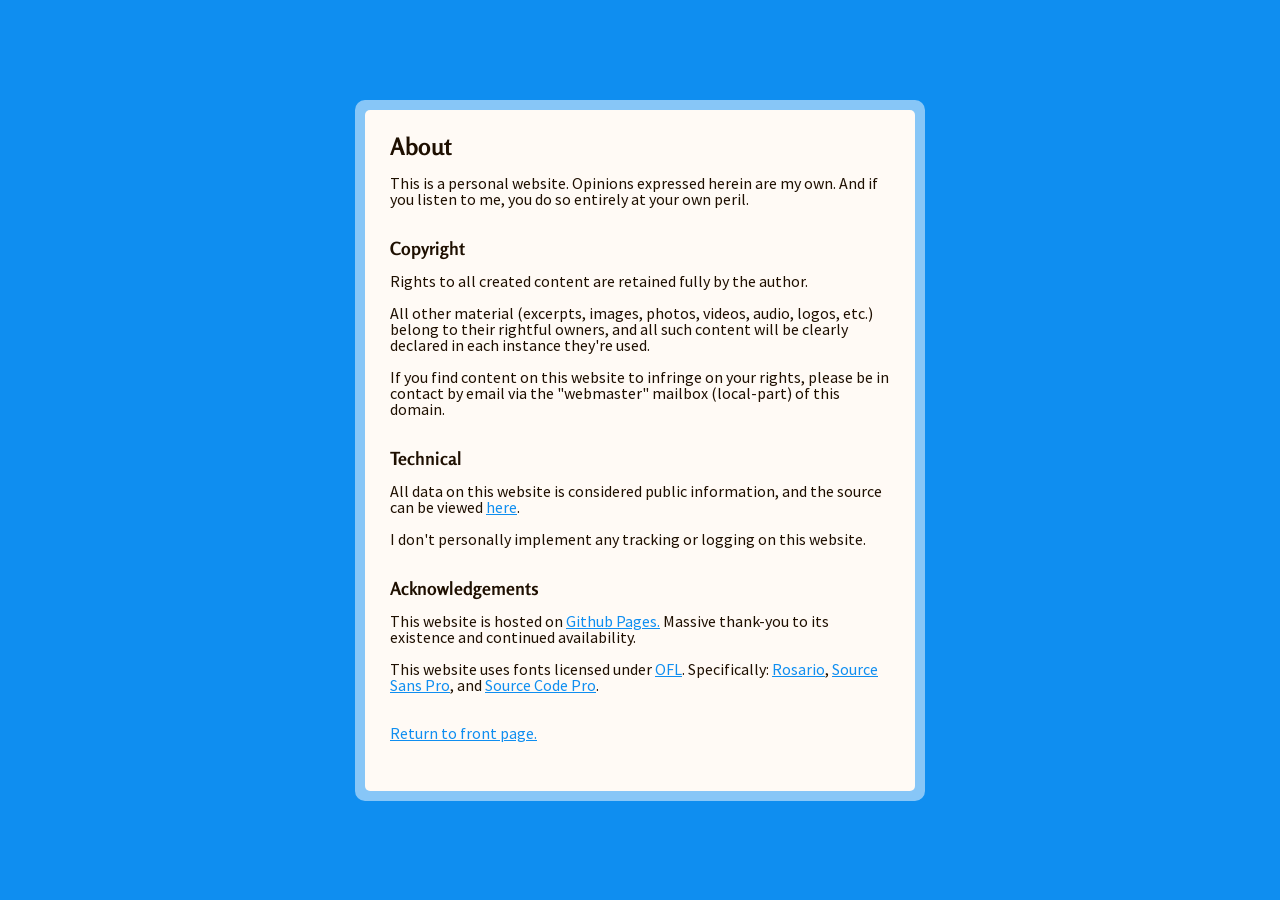
==== about.html @ 8c8f2f62 "Add About-page and Style changes to secondary headings." ====
<!DOCTYPE HTML>
<!-- WWW.TBK.FI / INDEX.html -->
<html>
<head>
 <title>tbk - redirect</title>
 <meta charset="utf-8" />
 <meta name="viewport" content="width=device-width, height=device-height, initial-scale=1.0">
 <meta name="author" content="Tuomo Björk">
 <meta name="description" content="Redirection confirmation.">
 <link href="assets/css/reset.css" rel="stylesheet">
 <link href="assets/css/style.css" rel="stylesheet">
 <link rel="icon" type="image/x-icon" href="assets/media/favicon.ico">
</head>
<body id="index">
 <div class="viewport">
  <div class="frame">
   <div class="two">
    <h1>About</h1><br>
    <p>
     This is a personal website. Opinions expressed herein are my own. And if you listen to me, you do so entirely at your own peril.
    </p>
    <br><br><h2>Copyright</h2><br>
    <p>
     Rights to all created content are retained fully by the author.
    </p>
    <br>
    <p>
     All other material (excerpts, images, photos, videos, audio, logos, etc.) belong to their rightful owners, and all such content will be clearly declared in each instance they're used.
    </p>
    <br>
    <p>
     If you find content on this website to infringe on your rights, please be in contact by email via the "webmaster" mailbox (local-part) of this domain.
    </p>
    <br><br><h2>Technical</h2><br>
    <p>
     All data on this website is considered public information, and the source can be viewed <a href="https://github.com/tbkfi/tbkfi.github.io">here</a>.
    </p>
    <br>
    <p>
     I don't personally implement any tracking or logging on this website.
    </p>
    <br><br><h2>Acknowledgements</h2><br>
    <p>
     This website is hosted on <a href="https://pages.github.com/">Github Pages.</a> Massive thank-you to its existence and continued availability.
    </p>
    <br>
    <p>
     This website uses fonts licensed under <a href="https://choosealicense.com/licenses/ofl/">OFL</a>. Specifically: <a href="https://fonts.google.com/specimen/Rosario">Rosario</a>, <a href="https://fonts.google.com/specimen/Source+Sans+Pro">Source Sans Pro</a>, and <a href="https://fonts.google.com/specimen/Source+Code+Pro">Source Code Pro</a>.
    </p>
    <br><br>
     <p> <a href="https://www.tbk.fi/">Return to front page.</a>
   </div>
  </div>
 </div>
</body>

<!-- JS (not used) -->
<!-- <script src="assets/index.js"></script> -->

</html>
---- assets/css/style.css ----
/*
site:     WWW.TBK.FI / ASSETS / CSS / STYLE.css
target:   GITHUB
source:   mirror, manual
style:    FOCUS, landing
palette:  AR-EB

ver.:     1 @ 2022-06-01
*/

:root {
  --colour-primary: #0f8ef0;
  --colour-secondary: #f74e45;
  --colour-white: #fffaf5;
  --colour-black: #1e0f00;
}

h1, h2, h3 {
  font-family: "Rosario";
  font-weight: 600;
  color: var(--colour-black);
}
h4, h5, h6 {
  font-family: "Rosario";
  font-weight: 300;
  color: var(--colour-black);
}
h1, h4 {
  font-size: 24px;
}
h2, h5 {
  font-size: 18px;
}
h3, h6 {
  font-size: 16px;
}


p {
  font-family: "Source Sans Pro";
  font-weight: 400;
  font-size: 16px;

  color: var(--colour-black)
}
em {
  font-style: italic;
}
em-r {
  color: var(--colour-secondary)
}
em-b {
  color: var(--colour-primary)
}

/* rosario-300 - latin-ext_latin */
@font-face {
  font-family: 'Rosario';
  font-style: normal;
  font-weight: 300;
  src: local(''),
       url('../fonts/rosario-v26-latin-ext_latin-300.woff2') format('woff2'), /* Chrome 26+, Opera 23+, Firefox 39+ */
       url('../fonts/rosario-v26-latin-ext_latin-300.woff') format('woff'); /* Chrome 6+, Firefox 3.6+, IE 9+, Safari 5.1+ */
}
/* rosario-700 - latin-ext_latin */
@font-face {
  font-family: 'Rosario';
  font-style: normal;
  font-weight: 700;
  src: local(''),
       url('../fonts/rosario-v26-latin-ext_latin-700.woff2') format('woff2'), /* Chrome 26+, Opera 23+, Firefox 39+ */
       url('../fonts/rosario-v26-latin-ext_latin-700.woff') format('woff'); /* Chrome 6+, Firefox 3.6+, IE 9+, Safari 5.1+ */
}
/* rosario-700italic - latin-ext_latin */
@font-face {
  font-family: 'Rosario';
  font-style: italic;
  font-weight: 700;
  src: local(''),
       url('../fonts/rosario-v26-latin-ext_latin-700italic.woff2') format('woff2'), /* Chrome 26+, Opera 23+, Firefox 39+ */
       url('../fonts/rosario-v26-latin-ext_latin-700italic.woff') format('woff'); /* Chrome 6+, Firefox 3.6+, IE 9+, Safari 5.1+ */
}

/* source-sans-pro-regular - latin-ext_latin */
@font-face {
  font-family: 'Source Sans Pro';
  font-style: normal;
  font-weight: 400;
  src: local(''),
       url('../fonts/source-sans-pro-v21-latin-ext_latin-regular.woff2') format('woff2'), /* Chrome 26+, Opera 23+, Firefox 39+ */
       url('../fonts/source-sans-pro-v21-latin-ext_latin-regular.woff') format('woff'); /* Chrome 6+, Firefox 3.6+, IE 9+, Safari 5.1+ */
}
/* source-sans-pro-italic - latin-ext_latin */
@font-face {
  font-family: 'Source Sans Pro';
  font-style: italic;
  font-weight: 400;
  src: local(''),
       url('../fonts/source-sans-pro-v21-latin-ext_latin-italic.woff2') format('woff2'), /* Chrome 26+, Opera 23+, Firefox 39+ */
       url('../fonts/source-sans-pro-v21-latin-ext_latin-italic.woff') format('woff'); /* Chrome 6+, Firefox 3.6+, IE 9+, Safari 5.1+ */
}
/* source-sans-pro-600 - latin-ext_latin */
@font-face {
  font-family: 'Source Sans Pro';
  font-style: normal;
  font-weight: 600;
  src: local(''),
       url('../fonts/source-sans-pro-v21-latin-ext_latin-600.woff2') format('woff2'), /* Chrome 26+, Opera 23+, Firefox 39+ */
       url('../fonts/source-sans-pro-v21-latin-ext_latin-600.woff') format('woff'); /* Chrome 6+, Firefox 3.6+, IE 9+, Safari 5.1+ */
}
/* source-code-pro-regular - latin-ext_latin */
@font-face {
  font-family: 'Source Code Pro';
  font-style: normal;
  font-weight: 400;
  src: local(''),
       url('../fonts/source-code-pro-v21-latin-ext_latin-regular.woff2') format('woff2'), /* Chrome 26+, Opera 23+, Firefox 39+ */
       url('../fonts/source-code-pro-v21-latin-ext_latin-regular.woff') format('woff'); /* Chrome 6+, Firefox 3.6+, IE 9+, Safari 5.1+ */
}
/* source-code-pro-600 - latin-ext_latin */
@font-face {
  font-family: 'Source Code Pro';
  font-style: normal;
  font-weight: 600;
  src: local(''),
       url('../fonts/source-code-pro-v21-latin-ext_latin-600.woff2') format('woff2'), /* Chrome 26+, Opera 23+, Firefox 39+ */
       url('../fonts/source-code-pro-v21-latin-ext_latin-600.woff') format('woff'); /* Chrome 6+, Firefox 3.6+, IE 9+, Safari 5.1+ */
}
/* source-code-pro-italic - latin-ext_latin */
@font-face {
  font-family: 'Source Code Pro';
  font-style: italic;
  font-weight: 400;
  src: local(''),
       url('../fonts/source-code-pro-v21-latin-ext_latin-italic.woff2') format('woff2'), /* Chrome 26+, Opera 23+, Firefox 39+ */
       url('../fonts/source-code-pro-v21-latin-ext_latin-italic.woff') format('woff'); /* Chrome 6+, Firefox 3.6+, IE 9+, Safari 5.1+ */
}

a {
  color: var(--colour-primary);
  opacity: 1;
}
a:link {
  color: var(--colour-primary);
}
a:hover {
  color: var(--colour-secondary);
}
a:visited {
  color: none;
}

::selection {
  color: #FFFFFF;
  background: var(--colour-secondary);
}
::-moz-selection {
  color: #FFFFFF;
  background: var(--colour-secondary);
}

::-webkit-scrollbar-track {
  background: var(--colour-primary);
}
::-webkit-scrollbar {
  width: 7px;
  height: 7px;
}
::-webkit-scrollbar-thumb {
  background: var(--colour-white);
}
::-webkit-scrollbar-thumb:hover {
  background: var(--colour-secondary);
}

html {
  background-color: var(--colour-primary);
  image-rendering: -webkit-optimize-contrast;
}
header {
  -webkit-touch-callout: none; /* iOS Safari */
  -webkit-user-select: none; /* Safari */
  -khtml-user-select: none; /* Konqueror HTML */
  -moz-user-select: none; /* Old versions of Firefox */
  -ms-user-select: none; /* Internet Explorer & Edge */
  user-select: none; /* future */
}
footer {
  -webkit-touch-callout: none; /* iOS Safari */
  -webkit-user-select: none; /* Safari */
  -khtml-user-select: none; /* Konqueror HTML */
  -moz-user-select: none; /* Old versions of Firefox */
  -ms-user-select: none; /* Internet Explorer & Edge */
  user-select: none; /* future */
}

.viewport{
  display: flex;
  justify-content: center;
  align-items: center;

  width: 100vw;
  height: 100vh;
}
.frame {
  min-width: 300px;
  width: 75%;
  max-width: 550px;

  height: auto;

  background-color: rgba(255, 255, 255, 0.50);

  padding: 10px;
  border-radius: 10px;
}

.one {
  margin: 0 auto;

  min-width: 220px;
  max-width: 500px;

  background-color: var(--colour-white);

  padding-left: 25px;
  padding-right: 25px;
  padding-top: 20px;
  padding-bottom: 20px;

  border-top-left-radius: 10px;
  border-top-right-radius: 10px;
  border-bottom-left-radius: 5px;
  border-bottom-right-radius: 5px;
}
.two {
  margin: 0 auto;

  min-width: 220px;
  max-width: 500px;

  background-color: var(--colour-white);

  padding-left: 25px;
  padding-right: 25px;
  padding-top: 25px;
  padding-bottom: 50px;

  border-radius: 5px;
}
.three {
  margin: 0 auto;
  width: auto;
  height:10px;

  background-color: var(--colour-secondary);

  padding: 5px;

  border-radius: 5px;
}
.divider {
  opacity: 0.00;
}
.avatar {
  width: 85px;
  border-radius: 5%;
}
.signature {
  float: right;
  width: 150px;
  height: 85px;
}
.tooltip {
  position: relative;
  display: inline-block;
  border-bottom: 3px dotted var(--colour-secondary);
}


.tooltip .tt-2022-2027 {
  visibility: hidden;
  width: 200px;
  background-color: black;
  color: #ffffff;
  text-align: center;
  border-radius: 4px;
  padding: 5px;

  position: absolute;
  z-index: 1;
  bottom: 100%;
  left: 50%;
  margin-left: -100px;
}
.tooltip:hover .tt-2022-2027 {
  visibility: visible;
}

.tooltip .tt-2020-2022 {
  visibility: hidden;
  width: 200px;
  background-color: black;
  color: #ffffff;
  text-align: center;
  border-radius: 4px;
  padding: 5px;

  position: absolute;
  z-index: 1;
  bottom: 100%;
  left: 50%;
  margin-left: -100px;
}
.tooltip:hover .tt-2020-2022 {
  visibility: visible;
}
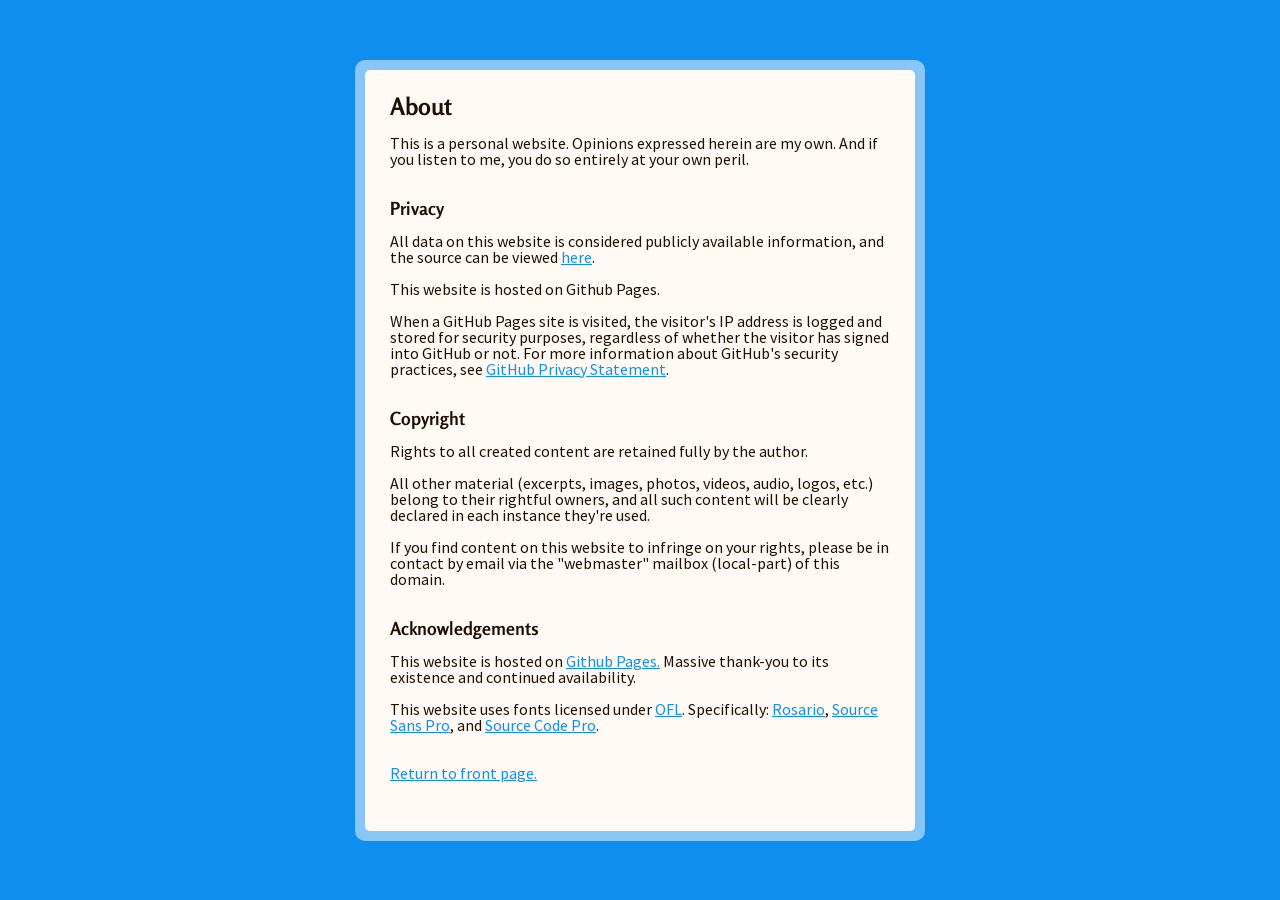
==== commit 3dde5cdd: "Revises and fixes" ====
--- a/about.html
+++ b/about.html
@@ -6,7 +6,7 @@
  <meta charset="utf-8" />
  <meta name="viewport" content="width=device-width, height=device-height, initial-scale=1.0">
  <meta name="author" content="Tuomo Björk">
- <meta name="description" content="Redirection confirmation.">
+ <meta name="description" content="About page.">
  <link href="assets/css/reset.css" rel="stylesheet">
  <link href="assets/css/style.css" rel="stylesheet">
  <link rel="icon" type="image/x-icon" href="assets/media/favicon.ico">
@@ -19,6 +19,18 @@
     <p>
      This is a personal website. Opinions expressed herein are my own. And if you listen to me, you do so entirely at your own peril.
     </p>
+    <br><br><h2>Privacy</h2><br>
+    <p>
+     All data on this website is considered publicly available information, and the source can be viewed <a href="https://github.com/tbkfi/tbkfi.github.io">here</a>.
+    </p>
+    <br>
+    <p>
+     This website is hosted on Github Pages.
+    </p>
+    <br>
+    <p>
+     When a GitHub Pages site is visited, the visitor's IP address is logged and stored for security purposes, regardless of whether the visitor has signed into GitHub or not. For more information about GitHub's security practices, see <a href="https://docs.github.com/en/articles/github-privacy-statement">GitHub Privacy Statement</a>.
+    </p>
     <br><br><h2>Copyright</h2><br>
     <p>
      Rights to all created content are retained fully by the author.
@@ -30,14 +42,6 @@
     <br>
     <p>
      If you find content on this website to infringe on your rights, please be in contact by email via the "webmaster" mailbox (local-part) of this domain.
-    </p>
-    <br><br><h2>Technical</h2><br>
-    <p>
-     All data on this website is considered public information, and the source can be viewed <a href="https://github.com/tbkfi/tbkfi.github.io">here</a>.
-    </p>
-    <br>
-    <p>
-     I don't personally implement any tracking or logging on this website.
     </p>
     <br><br><h2>Acknowledgements</h2><br>
     <p>
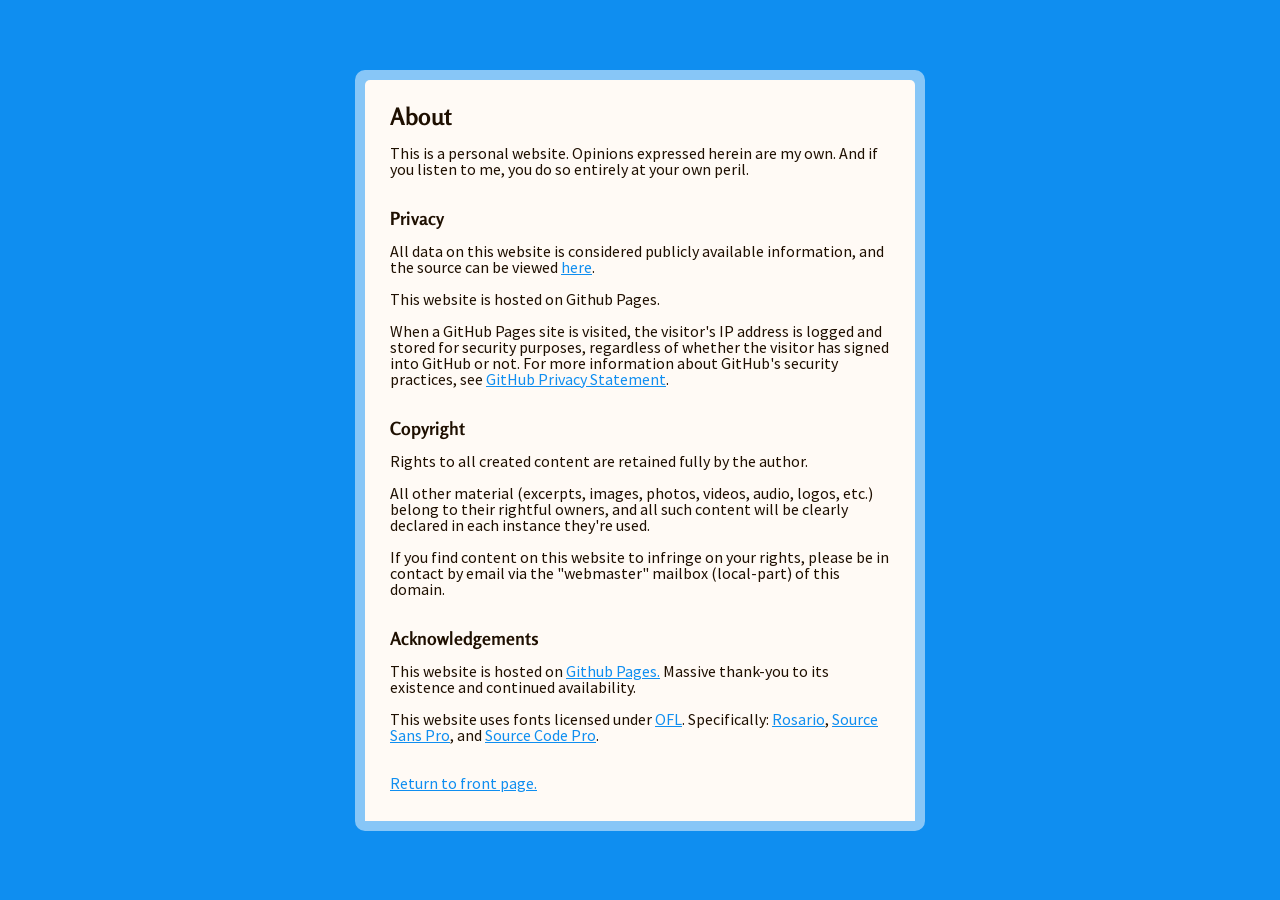
==== commit d42e1e9f: "add html lang attribute" ====
--- a/about.html
+++ b/about.html
@@ -1,12 +1,12 @@
 <!DOCTYPE HTML>
-<!-- WWW.TBK.FI / INDEX.html -->
-<html>
+<!-- WWW.TBK.FI / ABOUT.html -->
+<html lang="en">
 <head>
- <title>tbk - redirect</title>
+ <title>tbk - about & privacy</title>
  <meta charset="utf-8" />
  <meta name="viewport" content="width=device-width, height=device-height, initial-scale=1.0">
  <meta name="author" content="Tuomo Björk">
- <meta name="description" content="About page.">
+ <meta name="description" content="About & Privacy.">
  <link href="assets/css/reset.css" rel="stylesheet">
  <link href="assets/css/style.css" rel="stylesheet">
  <link rel="icon" type="image/x-icon" href="assets/media/favicon.ico">
--- a/assets/css/style.css
+++ b/assets/css/style.css
@@ -244,9 +244,27 @@
   padding-left: 25px;
   padding-right: 25px;
   padding-top: 25px;
-  padding-bottom: 50px;
-
-  border-radius: 5px;
+  padding-bottom: 30px;
+
+  border-top-left-radius: 5px;
+  border-top-right-radius: 5px;
+}
+.about {
+  margin: 0 auto;
+
+  min-width: 220px;
+  max-width: 500px;
+
+  background-color: var(--colour-white);
+
+  padding-left: 25px;
+  padding-right: 25px;
+  padding-bottom: 15px;
+
+  border-bottom-left-radius: 5px;
+  border-bottom-right-radius: 5px;
+
+  text-align: center;
 }
 .three {
   margin: 0 auto;
@@ -264,6 +282,7 @@
 }
 .avatar {
   width: 85px;
+  height: 85px;
   border-radius: 5%;
 }
 .signature {
